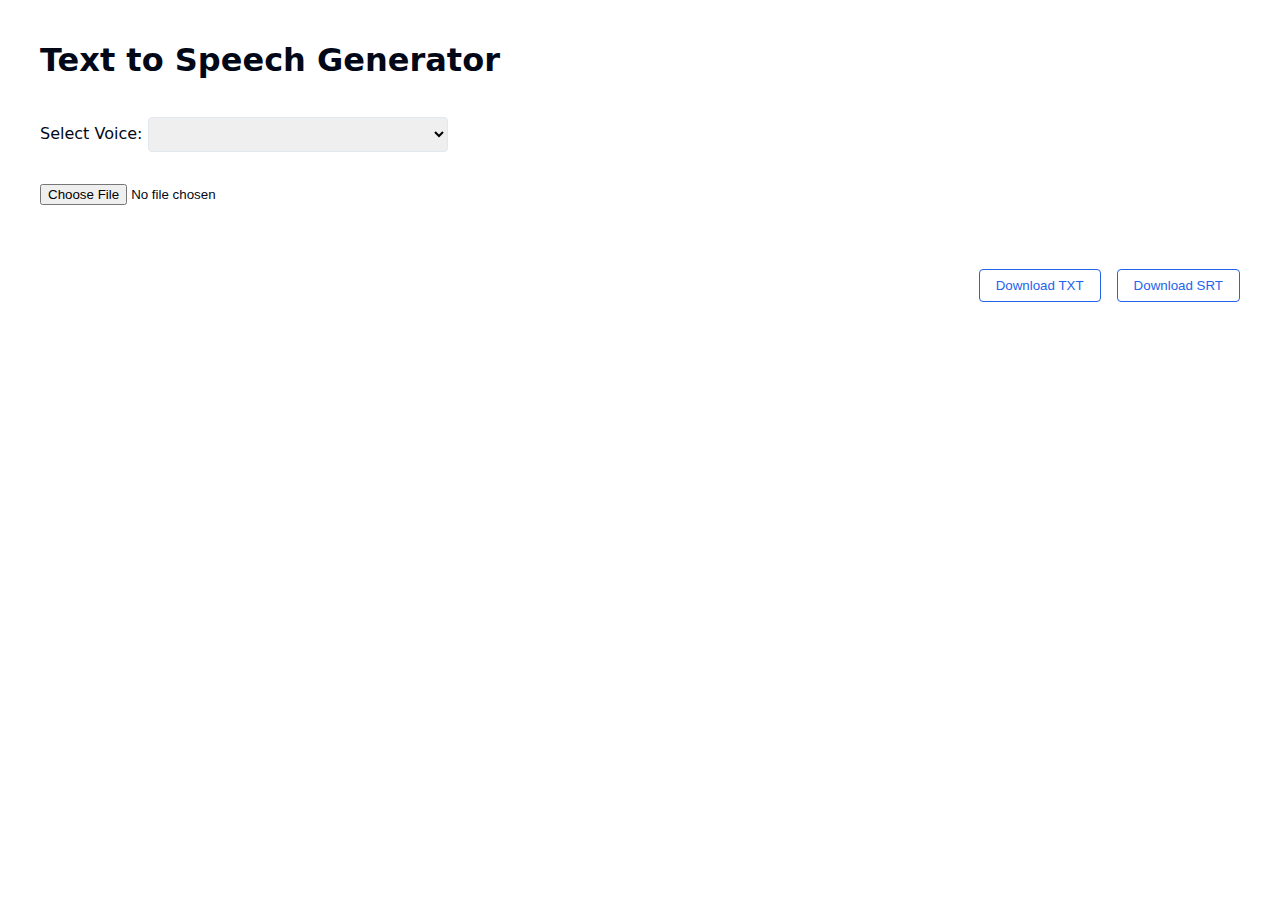
==== public/index.html @ 0676438e "Refactor standalone HTML for deployment" ====
<!DOCTYPE html>
<html lang="en">
<head>
    <meta charset="UTF-8">
    <meta name="viewport" content="width=device-width, initial-scale=1.0">
    <title>Under a Rock - Text to Speech</title>
    <link rel="stylesheet" href="styles.css">
</head>
<body>
    <div class="container">
        <h1>Text to Speech Generator</h1>
        
        <div class="voice-selector">
            <label for="voice">Select Voice:</label>
            <select id="voice"></select>
        </div>

        <input type="file" id="fileInput" accept=".txt,.srt" />
        
        <div id="clips-container"></div>

        <div class="global-actions">
            <button onclick="downloadTXT()" class="outline-button">Download TXT</button>
            <button onclick="downloadSRT()" class="outline-button">Download SRT</button>
        </div>
    </div>

    <script src="js/parser.js"></script>
    <script src="js/speech.js"></script>
    <script src="js/fileHandlers.js"></script>
    <script src="js/ui.js"></script>
    <script src="js/main.js"></script>
</body>
</html>
---- public/styles.css ----
:root {
    --background: 0 0% 100%;
    --foreground: 222.2 84% 4.9%;
    --primary: 221 83% 53%;
}

body {
    font-family: system-ui, -apple-system, sans-serif;
    max-width: 1200px;
    margin: 0 auto;
    padding: 20px;
    background-color: hsl(var(--background));
    color: hsl(var(--foreground));
}

.container {
    display: flex;
    flex-direction: column;
    gap: 1rem;
}

.clip-editor {
    border: 1px solid #e2e8f0;
    border-radius: 0.5rem;
    padding: 1rem;
    background: white;
    box-shadow: 0 1px 2px 0 rgb(0 0 0 / 0.05);
}

.time-inputs {
    display: grid;
    grid-template-columns: 1fr 1fr;
    gap: 1rem;
    margin-bottom: 1rem;
}

.time-input {
    display: flex;
    flex-direction: column;
    gap: 0.5rem;
}

textarea {
    width: 100%;
    min-height: 100px;
    padding: 0.5rem;
    border: 1px solid #e2e8f0;
    border-radius: 0.25rem;
    margin-bottom: 1rem;
    font-family: inherit;
}

.actions {
    display: flex;
    gap: 0.5rem;
    justify-content: flex-end;
}

button {
    background-color: hsl(var(--primary));
    color: white;
    padding: 0.5rem 1rem;
    border: none;
    border-radius: 0.25rem;
    cursor: pointer;
    transition: opacity 0.2s;
    display: flex;
    align-items: center;
    gap: 0.5rem;
}

button:hover {
    opacity: 0.9;
}

.voice-selector {
    margin-bottom: 1rem;
}

select {
    padding: 0.5rem;
    border: 1px solid #e2e8f0;
    border-radius: 0.25rem;
    width: 100%;
    max-width: 300px;
}

input[type="file"] {
    margin-bottom: 1rem;
}

.global-actions {
    display: flex;
    gap: 1rem;
    margin-top: 1rem;
    justify-content: flex-end;
}

.outline-button {
    background-color: white;
    color: hsl(var(--primary));
    border: 1px solid currentColor;
}
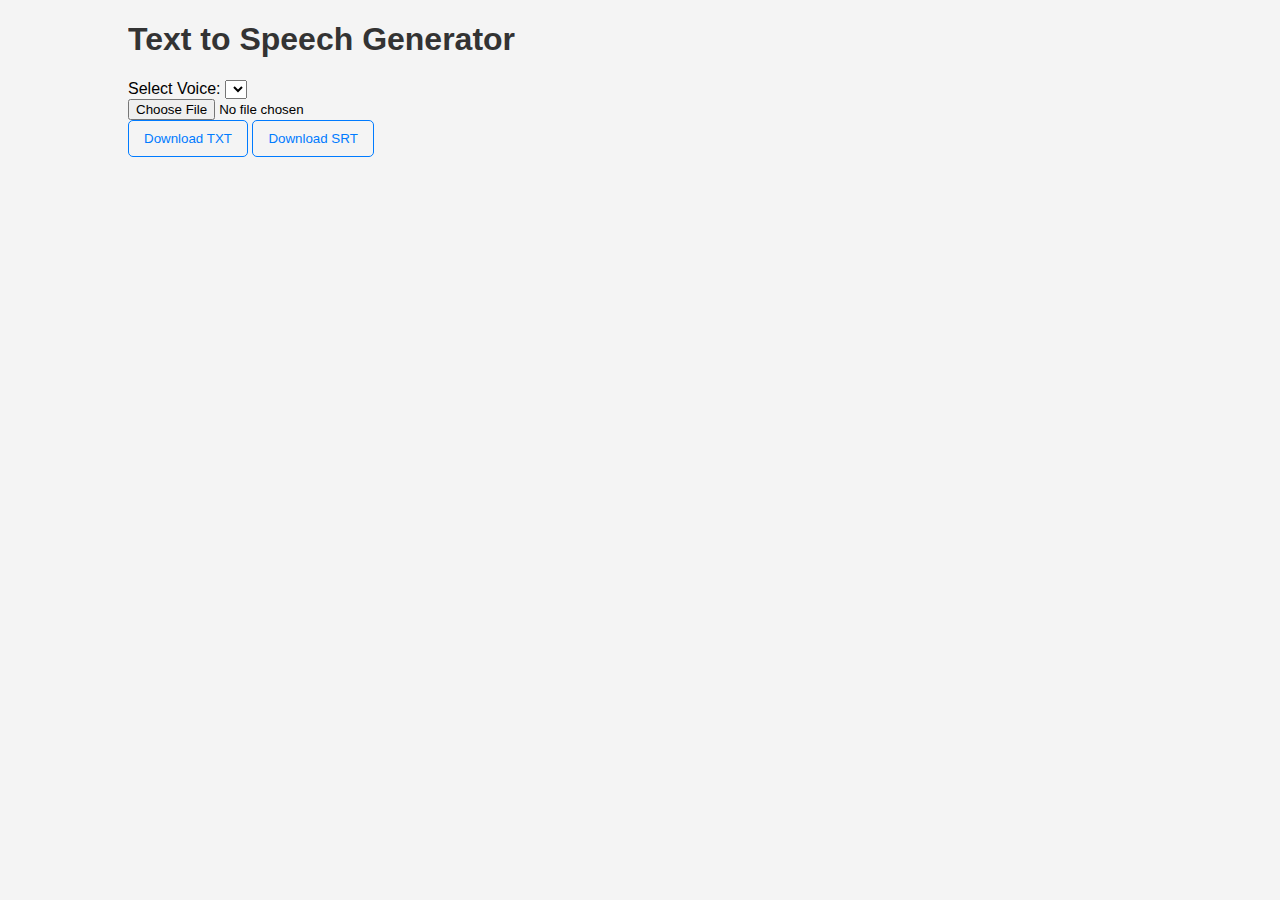
==== commit 02a26da9: "Update project template" ====
--- a/public/index.html
+++ b/public/index.html
@@ -1,3 +1,4 @@
+
 <!DOCTYPE html>
 <html lang="en">
 <head>
@@ -5,6 +6,7 @@
     <meta name="viewport" content="width=device-width, initial-scale=1.0">
     <title>Under a Rock - Text to Speech</title>
     <link rel="stylesheet" href="styles.css">
+    <script src="https://cdn.gpteng.co/gptengineer.js" type="module"></script>
 </head>
 <body>
     <div class="container">
@@ -31,4 +33,4 @@
     <script src="js/ui.js"></script>
     <script src="js/main.js"></script>
 </body>
-</html>+</html>
--- a/public/styles.css
+++ b/public/styles.css
@@ -1,103 +1,84 @@
-:root {
-    --background: 0 0% 100%;
-    --foreground: 222.2 84% 4.9%;
-    --primary: 221 83% 53%;
-}
-
+/* Base styles */
 body {
-    font-family: system-ui, -apple-system, sans-serif;
-    max-width: 1200px;
-    margin: 0 auto;
-    padding: 20px;
-    background-color: hsl(var(--background));
-    color: hsl(var(--foreground));
+    font-family: Arial, sans-serif;
+    margin: 0;
+    padding: 0;
+    background-color: #f4f4f4;
 }
 
 .container {
-    display: flex;
-    flex-direction: column;
-    gap: 1rem;
+    width: 80%;
+    margin: auto;
+    overflow: hidden;
 }
 
+h1 {
+    color: #333;
+}
+
+h2 {
+    color: #555;
+}
+
+/* Clip editor styles */
 .clip-editor {
-    border: 1px solid #e2e8f0;
-    border-radius: 0.5rem;
-    padding: 1rem;
-    background: white;
-    box-shadow: 0 1px 2px 0 rgb(0 0 0 / 0.05);
+    background: #fff;
+    border: 1px solid #ddd;
+    border-radius: 5px;
+    padding: 15px;
+    margin-bottom: 15px;
+    box-shadow: 0 2px 5px rgba(0, 0, 0, 0.1);
 }
 
 .time-inputs {
-    display: grid;
-    grid-template-columns: 1fr 1fr;
-    gap: 1rem;
-    margin-bottom: 1rem;
+    display: flex;
+    justify-content: space-between;
+    margin-bottom: 10px;
 }
 
 .time-input {
-    display: flex;
-    flex-direction: column;
-    gap: 0.5rem;
+    flex: 1;
+    margin-right: 10px;
+}
+
+.time-input label {
+    display: block;
+    margin-bottom: 5px;
 }
 
 textarea {
     width: 100%;
-    min-height: 100px;
-    padding: 0.5rem;
-    border: 1px solid #e2e8f0;
-    border-radius: 0.25rem;
-    margin-bottom: 1rem;
-    font-family: inherit;
+    height: 100px;
+    margin-bottom: 10px;
 }
 
-.actions {
-    display: flex;
-    gap: 0.5rem;
-    justify-content: flex-end;
+/* Button styles */
+.outline-button {
+    background: none;
+    border: 1px solid #007bff;
+    color: #007bff;
+    padding: 10px 15px;
+    border-radius: 5px;
+    cursor: pointer;
+    transition: background 0.3s, color 0.3s;
 }
 
-button {
-    background-color: hsl(var(--primary));
+.outline-button:hover {
+    background: #007bff;
     color: white;
-    padding: 0.5rem 1rem;
-    border: none;
-    border-radius: 0.25rem;
-    cursor: pointer;
-    transition: opacity 0.2s;
-    display: flex;
-    align-items: center;
-    gap: 0.5rem;
 }
 
-button:hover {
-    opacity: 0.9;
+/* Play All button styles */
+.play-all {
+    background-color: #4CAF50;
+    color: white;
+    border: none;
+    padding: 8px 16px;
+    border-radius: 4px;
+    cursor: pointer;
+    margin-right: 8px;
 }
 
-.voice-selector {
-    margin-bottom: 1rem;
+.play-all:hover {
+    background-color: #45a049;
 }
-
-select {
-    padding: 0.5rem;
-    border: 1px solid #e2e8f0;
-    border-radius: 0.25rem;
-    width: 100%;
-    max-width: 300px;
-}
-
-input[type="file"] {
-    margin-bottom: 1rem;
-}
-
-.global-actions {
-    display: flex;
-    gap: 1rem;
-    margin-top: 1rem;
-    justify-content: flex-end;
-}
-
-.outline-button {
-    background-color: white;
-    color: hsl(var(--primary));
-    border: 1px solid currentColor;
-}